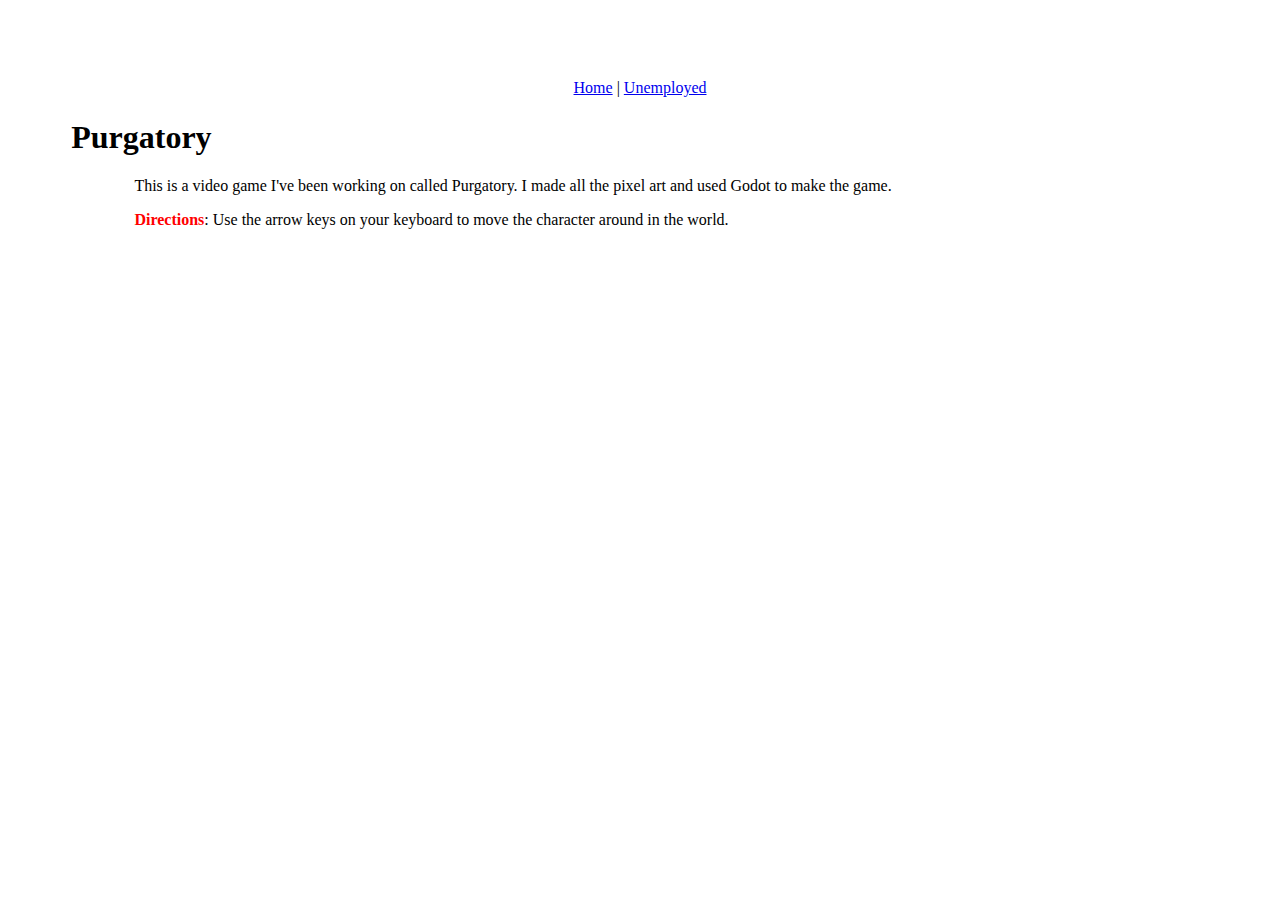
==== game.html @ bbd530b3 "Added game.html sub webpage for aboutme." ====
<!DOCTYPE html>
<html lang="en">

<head>
  <meta charset="UTF-8">
  <meta http-equiv="X-UA-Compatible" content="IE=edge">
  <meta name="viewport" content="width=device-width, initial-scale=1.0">
  <title>Purgatory</title>
  <link href="style.css" rel="stylesheet" type="text/css" />
</head>

<body>
  <p style="text-align: center; padding-top: 5%;">
    <a href="index.html">Home</a> | <a href="film.html">Unemployed</a>
  </p>
  <h1 style="padding-left: 5%; padding-right: 5%;">Purgatory</h1>

  <!-- div used to organize text -->
  <div style="margin: auto; padding-left: 10%; padding-right: 5%;">
    <p>This is a video game I've been working on called Purgatory. I
      made
      all the pixel art and used Godot to make the game.
    </p>

    <p>
      <b style="color: red;">Directions</b>: Use the arrow keys on your keyboard to move the character around in
      the world.
    </p>
  </div>

  <!-- div used to organize game iframe -->
  <div class="frame-container">
    <iframe src="https://santi-jose.github.io/website/PurgatoryExport/purgatory.html" width="100%" height="100%"
      frameborder="0"></iframe>
  </div>


</body>

</html>
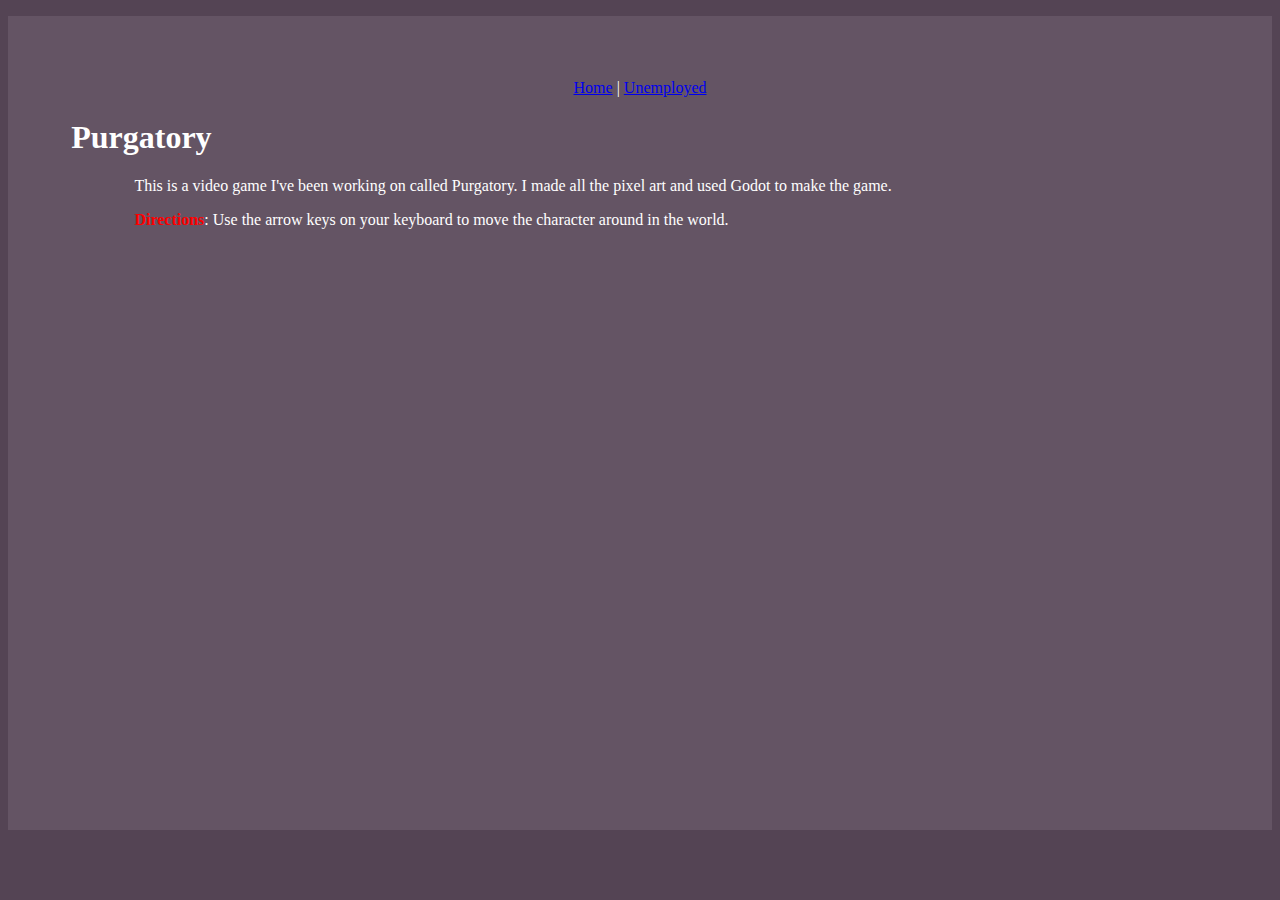
==== commit 95ba4967: "Fixed broken link to purgatory.html." ====
--- a/game.html
+++ b/game.html
@@ -30,7 +30,7 @@
 
   <!-- div used to organize game iframe -->
   <div class="frame-container">
-    <iframe src="https://santi-jose.github.io/website/PurgatoryExport/purgatory.html" width="100%" height="100%"
+    <iframe src="https://santi-jose.github.io/PurgatoryExport/purgatory.html" width="100%" height="100%"
       frameborder="0"></iframe>
   </div>
 
--- a/style.css
+++ b/style.css
@@ -0,0 +1,39 @@
+html {
+  height: 100%;
+  width: 100%;
+  background-color: #544454;
+  font-family: consolas;
+  color: white;
+}
+
+body {
+  background-color: #645464;
+}
+
+.frame-container {
+  margin: auto;
+  /*Center align frame-container*/
+  width: 90vw;
+  /*viewport width: 90vw -> 90% viewport (viewport = webpage) */
+  height: 65vh;
+  /*viewport height: 65vh -> 65% viewport */
+}
+
+button {
+  font-family: consolas;
+  font-size: 1.1em;
+  color: white;
+  border: 2px solid white;
+  background-color: #645464;
+  border-radius: 7.5%;
+  font-weight: 550;
+  cursor: pointer;
+}
+
+
+/*Color palette
+Rum: #7C6484
+Mine Shaft: #343434
+Old Lavender: #645464
+Don Juan: #544454
+*/